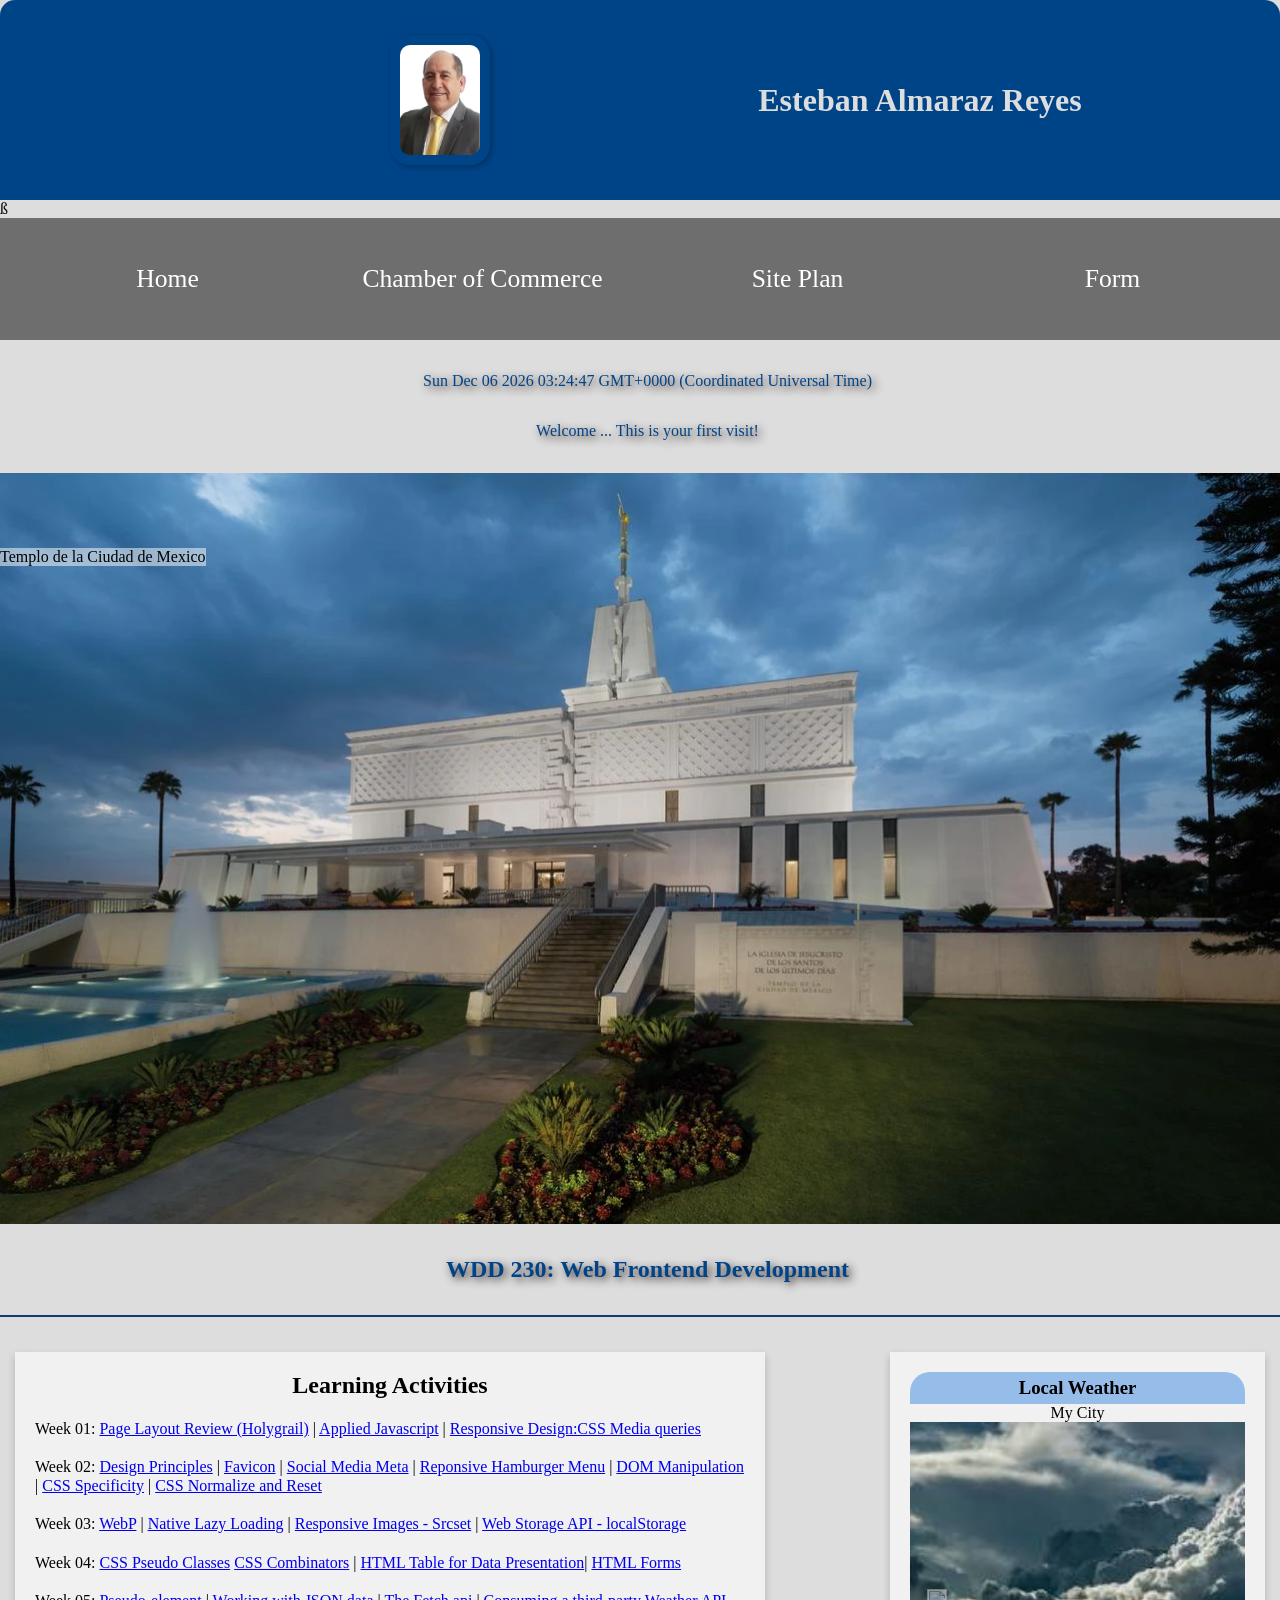
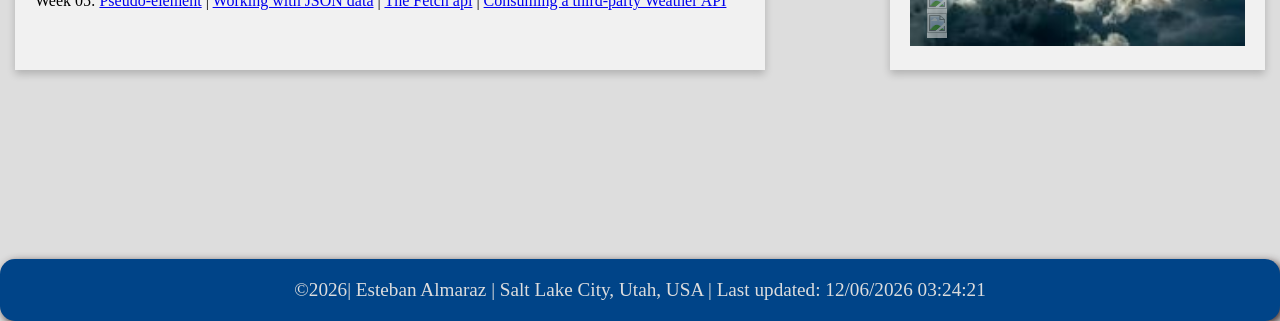
==== index.html @ e596eb3e "Add files via upload" ====
<!doctype html>
<html lang="en-US">
<head>
    <meta charset="utf-8">
    <meta name="viewport"    content="width=device-width, initial-scale=1.0">
    <meta name="description" content="WDD 230, Esteban Almaraz. Course Asignment Portal">
    <meta name="author"      content="Esteban Almaraz Reyes">
    <title>Esteban Almaraz - WDD 230 - Web Frontend Development</title>
    <meta name="WDD-230"     content="Lessons of the curse">
    <meta property = "og:image" content="images/westvalley.jpg">
    <meta property = "og:title" content="Give your self time for meditation">
    <meta property = "og:type"  content="Place to go">
    <meta property = "og:url"   content="https://www.facebook.com/groups/74202481072">

    <link rel="stylesheet" href="https://fonts.googleapis.com/css2?family=Material+Symbols+Outlined:opsz,wght,FILL,GRAD@24,400,0,0">
    <link rel="icon" href="favicon.png">
    <link href="https://fonts.googleapis.com/icon?family=Material+Icons"
      rel="stylesheet">

    <link href="styles/normalize.css" rel="stylesheet">
    <link href="styles/base.css"      rel="stylesheet">
    <link href="styles/larger.css"    rel="stylesheet">
</head> 
<body>
   


    <header class="header-wrapper">
            <div class="header">
                <img src="images/ear.webp" alt="Esteban Almaraz" loading="lazy" width="400" height="130">
                <div class="name">
                    <h1>  Esteban Almaraz Reyes </h1>
                </div> 
            </div> 
    </header>ß

     
    
        <nav class="main-navigation">
            <button id="menu"></button>
                <ul class="navigation" id="primaryNav">
                    <li><a href="index.html" class="active">Home</a></li>
                    <li><a href="chamber/index.html" title="Hidalgo Chamber of Commerce">Chamber of Commerce</a></li>
                    <li><a href="week01/chamber-site-plan.html" title="Site plan">Site Plan</a></li>
                    <li class="active"><a href="form.html" title = "Form">Form</a></li>
                </ul>
            
        </nav> 

        
        <main class="main-wrapper">

            <div id="current-date"  class="current-date"></div>
            <div id="visits" class="visits"></div>

            <div class="hero">
                <picture>
                    <source srcset="images/hero-small.webp" media="(max-width:500px)">
                    <source srcset="images/hero-medium.webp" media="(max-width:1000px)">
                    <img src="images/hero-large.webp" alt="hero image" loading="lazy" decoding="async" width="1000">
                </picture>
                <span>Templo de la Ciudad de Mexico</span>
            </div>  
            <div class="title-c">
                <h2>WDD 230: Web Frontend Development</h2>
                
            </div>
            <div class="line"></div>
       
            <div class="cards">
                <section class="card1">
                        <h2>Learning Activities</h2>
                        <ul>
                            <li><span>Week 01: </span>
                                <a href="week01/holygrail.html">Page Layout Review (Holygrail)</a> <span>|</span> 
                                <a href="https://codepen.io/ear2/pen/Babpvxg">Applied Javascript</a>                <span>|</span>
                                <a href="week01/media-query.html">Responsive Design:CSS Media queries</a>
                               
                            </li>
    
                            <li><span>Week 02: </span>
                                <a href="week02/design.html">Design Principles</a><span> | </span>
                                <a href="#">Favicon</a><span> | </span>
                                <a href="#">Social Media Meta</a><span> | </span>
                                <a href="#">Reponsive Hamburger Menu</a><span> | </span>
                                <a href="#">DOM Manipulation</a><span> | </span>
                                <a href="#">CSS Specificity</a><span> | </span>
                                <a href="#">CSS Normalize and Reset</a>
                            </li>
    
    
                            <li><span>Week 03: </span>
                                <a href="week03/images/landscape.webp">WebP</a><span> | </span>
                                <a href="week03/lazyload.html">Native Lazy Loading</a><span> | </span>
                                <a href="week03/responsive-images.html">Responsive Images - Srcset</a><span> | </span>
                                <a href="#">Web Storage API - localStorage</a>
                            </li>
    
                            <li><span>Week 04: </span>
                                <a href="https://codepen.io/ear2/pen/OJreYGb">CSS Pseudo Classes</a>
                                <a href="week04/images/Combinator-exercises.png">CSS Combinators</a><span> | </span>
                                <a href="https://codepen.io/ear2/pen/rNobOYL">HTML Table for Data Presentation</a><span>|</span>
                                <a href="week04/index.html">HTML Forms</a>
                            </li>
                            <li><span>Week 05: </span>
                                <a href="https://codepen.io/ear2/pen/gOEdOrO">Pseudo-element</a><span> | </span>
                                <a href="week05/new-ward-members.json">Working with JSON data</a><span> | </span>
                                <a href="week05/prophets.html">The Fetch api</a><span> | </span>
                                <a href="week05/weather.html">Consuming a third-party Weather API</a>
                            </li>
    
                        </ul>
                    
                </section>
            

                <section class="card2">
                    <h3>Local Weather</h3>
                    <div class="card-pic">
                        <p class="myCity">My City</p>
                        <img src="images/weather-image.jpeg" alt="Luces Celestiales">
                    
                        <div class="today">
                            <img id="graphic" src="" alt="">
                            <p id="description"></p>
                            <p id="temperature"></p>
                             <span id="current-temp"></span>
           
                            <span id="caption-desc"></span>
                            <figure>
                            <img src="" alt="" id="weather-icon" />
                            <figcaption></figcaption>
                            </figure>
                        </div>
                
                    </div>
                    

                </section>
                    
            </div>
            
            <iframe src="https://www.google.com/maps/embed?pb=!1m18!1m12!1m3!1d240813.22405980894!2d-99.32970737340695!3d19.425077801865736!2m3!1f0!2f0!3f0!3m2!1i1024!2i768!4f13.1!3m3!1m2!1s0x85d1fbc4648b0ee7%3A0x61382b34e9618369!2sMexico%20City%20Mexico%20Temple!5e0!3m2!1sen!2sus!4v1706159587006!5m2!1sen!2sus" width="600" height="450" style="border:0;" allowfullscreen="" loading="lazy" referrerpolicy="no-referrer-when-downgrade"></iframe>
        </main>

        <div class="foot">
            <p>  &copy;<span id="currentYear"></span>| Esteban Almaraz | Salt Lake City, Utah, USA | <span id="last-updated"></span></p>
        </div>
    <script src="scripts/getDates.js"></script>
    <script src="scripts/weather.js"></script>
</body>
</html>
---- styles/base.css ----
/*main page */
@import url('https://fonts.googleapis.com/css2?family=Great+Vibes&display=swap');
*{
  margin: 0;
  padding: 0;
  box-sizing: border-box;
}

:root {
    --primary:#ddd;
    --dark:#048;
    --light:#99c24d;
    --fondo:#e6c4a2;
    --shadow: 3px 3px 9px rgba(44, 25, 25, 0.9);
}




.card-title p{
  margin: 0;
	padding: .25rem;
	font-weight: 300;
	font-size: .5rem;
	font-family:'Times New Roman', Times, serif;
}

/*navigation part */

.main-navigation{
  position:sticky;
  top:10px;
  z-index: 99;
  background: rgba(0,0,0,0.5);
}

#menu{
  font-size: 1.5rem;
	border: 1px solid rgba(0,0,0,.3);
	padding: 3px 7px 6px;
	background-color: #eee;
	color: #000;
}

#menu::before {
	content: "☰";
}

#menu.open::before {
	content: "X";
}

.current-date, .visits{

  background-color: var(--primary);
  text-align: center;
  font-size: 1rem;
  color: var(--dark);
  text-shadow: var(--shadow);
  padding-left: 15px ;
  margin-top: 2rem;
  margin-bottom: 2rem;
}

html {
    background-color: var(--primary);

}

.navigation li{
  display: none;
}

.navigation li a{
  display: block;
	padding: 1rem;
	text-align: center;
	text-decoration: none;
	color: #fff;
}

.navigation li a:hover {

  background-color: #bbb;
	color: #333;
	font-weight: 700;
}

.open li {
  display: block;
  width: 100%;
}

.header {
    grid-column: 2;
    position: relative;
   
    display: grid;
    grid-template-columns: 1fr .75fr 1.25fr 1fr;
    
    grid-template-areas: 
      'left-blk img name name'
    
}

.header {
    background-color: #048;
    border-radius: 15px 15px 0 0;
 /*   box-shadow: var(--shadow);*/
    align-items: center;
} 
 
.header > img {
    grid-area: img;
    box-shadow: 2px 2px 6px 0px  rgba(0,0,0,0.3);
    width: 100px;
    max-width: 100px;
    padding: 10px 10px 10px 10px; 

}

.header .name {
    grid-area: name;
    text-align: center;
    background-color: var(--dark); 
    color:var(--primary);
  

}


nav {
  
    background-color: #36454f;
  

  }

    nav ul {
      margin: 0;
      padding: 10px; 
      overflow: hidden;
      color: white;
    }
  
  nav ul li {
    color: white;
  }
  
  nav .menu ul li a {
    display:inline-block;
    align-items: center;
      color: #fff;
      text-align: center;
      padding: .25rem;
      text-decoration: none;
      font-size: 1rem;
      text-transform: uppercase;
    }
  
    nav li a:hover{
      background-color: #4f5261;
    }
    
    .header img {
        display: block;
        margin-left: auto;
        margin-right: auto;
        width: 200%;
        border-radius: 20px;
      }

 


.name > h1 {
    font-size: 2rem ;
}

ul li {
    margin: 20px 0;
    list-style: none;
}

ul li h3 a{
    text-decoration: none;
    font-size: 1rem;
    font-family: "fontello";
    font-weight:600;
}


.line {
    border: .6px solid rgb(11, 60, 123);
}

/* responsive menu */

.responsive li{
  display: block;
}

.responsive li a:hover{
  background-color: #8a8e8a;
  color: white;
}

.title-c {

    background-color: var(--primary);
    text-align: center;
    font-size: 1rem;
    color: var(--dark);
    text-shadow: var(--shadow);
    padding-left: 15px ;
    margin-top: 2rem;
    margin-bottom: 2rem;
  
    
}

.classes-detalle{
  margin-left: 10%;
  margin-right: 10%;
}

.foot {
 /*  grid-area: foot;
    grid-column: 2;
    grid-row: 4; */
    background-color: var(--dark);
    color: var(--primary);
    padding: 20px;
    text-align: center;
    border-radius: 15px;
    box-shadow: var(--shadow);
    font-size: 1.2em;
       
}

.card1 {
  padding: 10px;
}
.card1 ul{
  text-align: left;
}
.card1, .card2{
  box-sizing: border-box;

}

  .card1, .card2{
    box-shadow: 0 4px 8px 0 rgba(0, 0, 0, 0.2);
    padding: 20px;
    text-align: center;
    background-color: #f1f1f1;
    position: relative;
  }
  
  .card1 h3, .card2 h3{
    background-color: rgb(150, 189, 233);
    color: black;
    padding: 5px;
    border-top-left-radius: 20px;
    border-top-right-radius:20px;
    
  }             
  
  .card2{
    position: relative;
  }
  .card1 h3{
    top: 30px;
  }
  .card p {
    padding:40px;
  }
       
  .card1{
    grid-area: card1;
  }

  .card2{
    grid-area: card2;
  }

  
  .cards{
    display: grid;
    grid-template-columns: 100%;
    grid-template-areas: 
    "card1"
    "."
    "card2";
  }



  .cards{
    margin-top: 20px;
    margin-bottom: 20px;
  }

  .card-pic{
    position: relative;
    
  }
    .card-pic img{
      height: 100%;
      width: 100%;
    }
  
  .today{
    position: absolute;
    bottom: 5%;
    left: 5%;
    opacity: .5;
    background-color: white;
    font-size: 1rem;
  }

  iframe {
    margin-left: 5%;
    margin-right: 5%;
    width: 90%;
    height: auto;
    padding-right: 1rem;
}

  .hero {
    position: relative;
    

  }
  .hero img{
    width: 100%;
    height: auto;
    display: block;
  }
  .hero span {
    position: absolute;
    top: 10%;
    
    background-color: rgba(255, 255, 255, 0.5);
    text-align: center;
}
---- styles/larger.css ----
@media screen and (min-width:750px){

  .header{
    display: grid;
    grid-template-rows: 200px;
  }
  
  #menu{
    display: none;
  }

  .navigation {
    display: flex;
    flex-direction: row;
    justify-content: space-around;
    text-align: center;
    color: #000;
    font-size: 1.6em;
  }
  

  .name{
    font-size: 1.5em;
  }
  
  .navigation li{
    display: block;
    flex: 1 1 100%;
  }

  .card1{
    grid-area: card1;
  }

  .card2{
    grid-area: card2;
  }

  .cards{
   display: grid;
    grid-template-columns: 60% 10% auto;
    grid-template-areas: 
    "card1 . card2";
    

  }

  .cards {
    padding: 15px;
  }

  


}
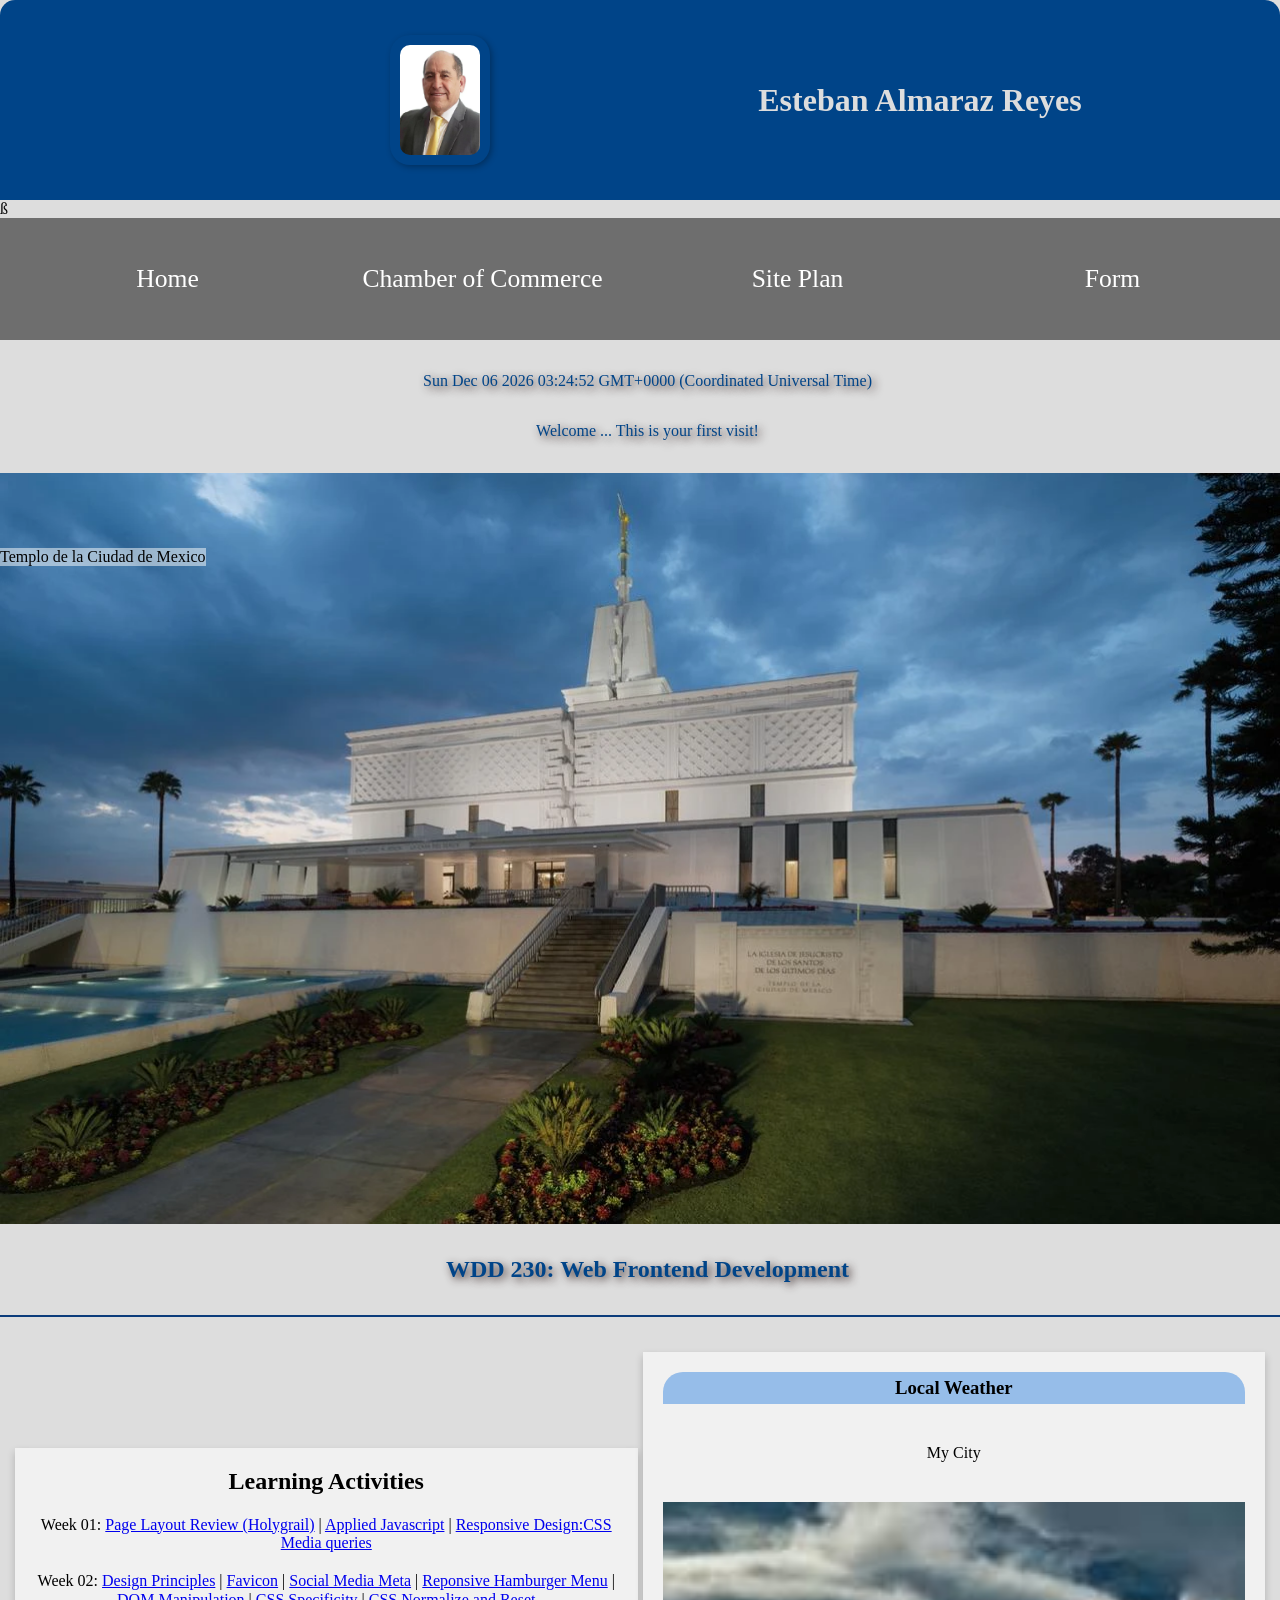
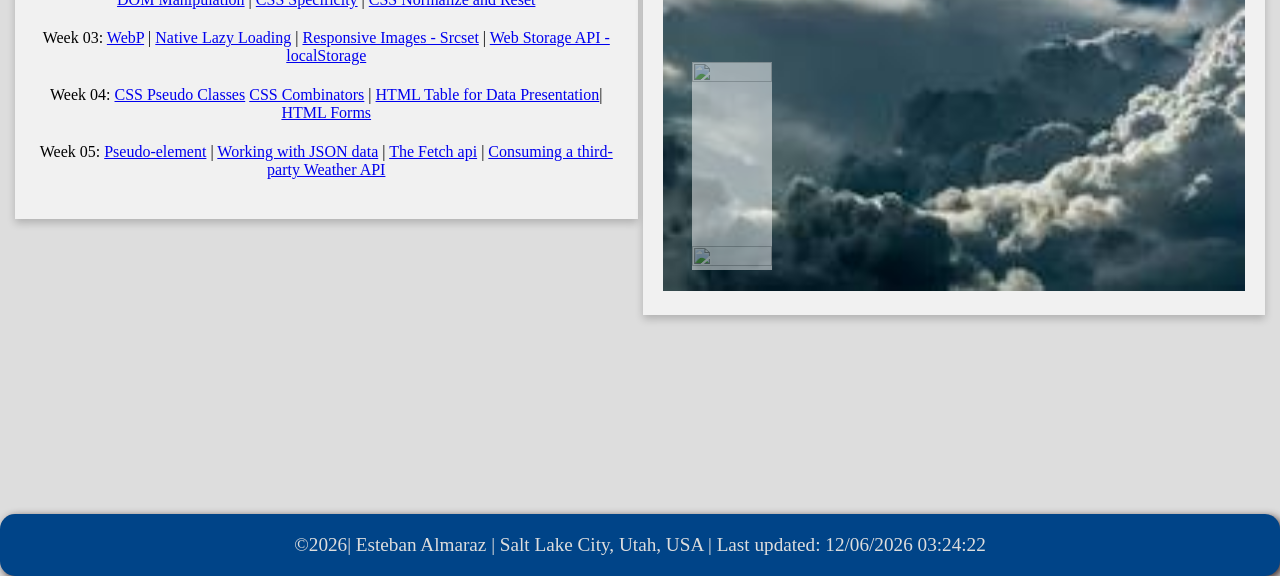
==== commit f663bce4: "Update index.html" ====
--- a/index.html
+++ b/index.html
@@ -68,7 +68,7 @@
             <div class="line"></div>
        
             <div class="cards">
-                <section class="card1">
+                <section class="card">
                         <h2>Learning Activities</h2>
                         <ul>
                             <li><span>Week 01: </span>
@@ -114,7 +114,7 @@
                 </section>
             
 
-                <section class="card2">
+                <section class="card">
                     <h3>Local Weather</h3>
                     <div class="card-pic">
                         <p class="myCity">My City</p>
--- a/styles/base.css
+++ b/styles/base.css
@@ -249,7 +249,7 @@
 
 }
 
-  .card1, .card2{
+  .card{
     box-shadow: 0 4px 8px 0 rgba(0, 0, 0, 0.2);
     padding: 20px;
     text-align: center;
@@ -257,7 +257,7 @@
     position: relative;
   }
   
-  .card1 h3, .card2 h3{
+  .card h3{
     background-color: rgb(150, 189, 233);
     color: black;
     padding: 5px;
@@ -265,23 +265,12 @@
     border-top-right-radius:20px;
     
   }             
-  
-  .card2{
-    position: relative;
-  }
-  .card1 h3{
+
+  .card h3{
     top: 30px;
   }
   .card p {
     padding:40px;
-  }
-       
-  .card1{
-    grid-area: card1;
-  }
-
-  .card2{
-    grid-area: card2;
   }
 
   
--- a/styles/larger.css
+++ b/styles/larger.css
@@ -38,11 +38,10 @@
 
   .cards{
    display: grid;
-    grid-template-columns: 60% 10% auto;
-    grid-template-areas: 
-    "card1 . card2";
+    grid-template-columns: repeat(auto-fit, minmax(300px, 1fr));
+    grid-gap:5px;
+    align-items:center;
     
-
   }
 
   .cards {
@@ -52,4 +51,4 @@
   
 
 
-}+}
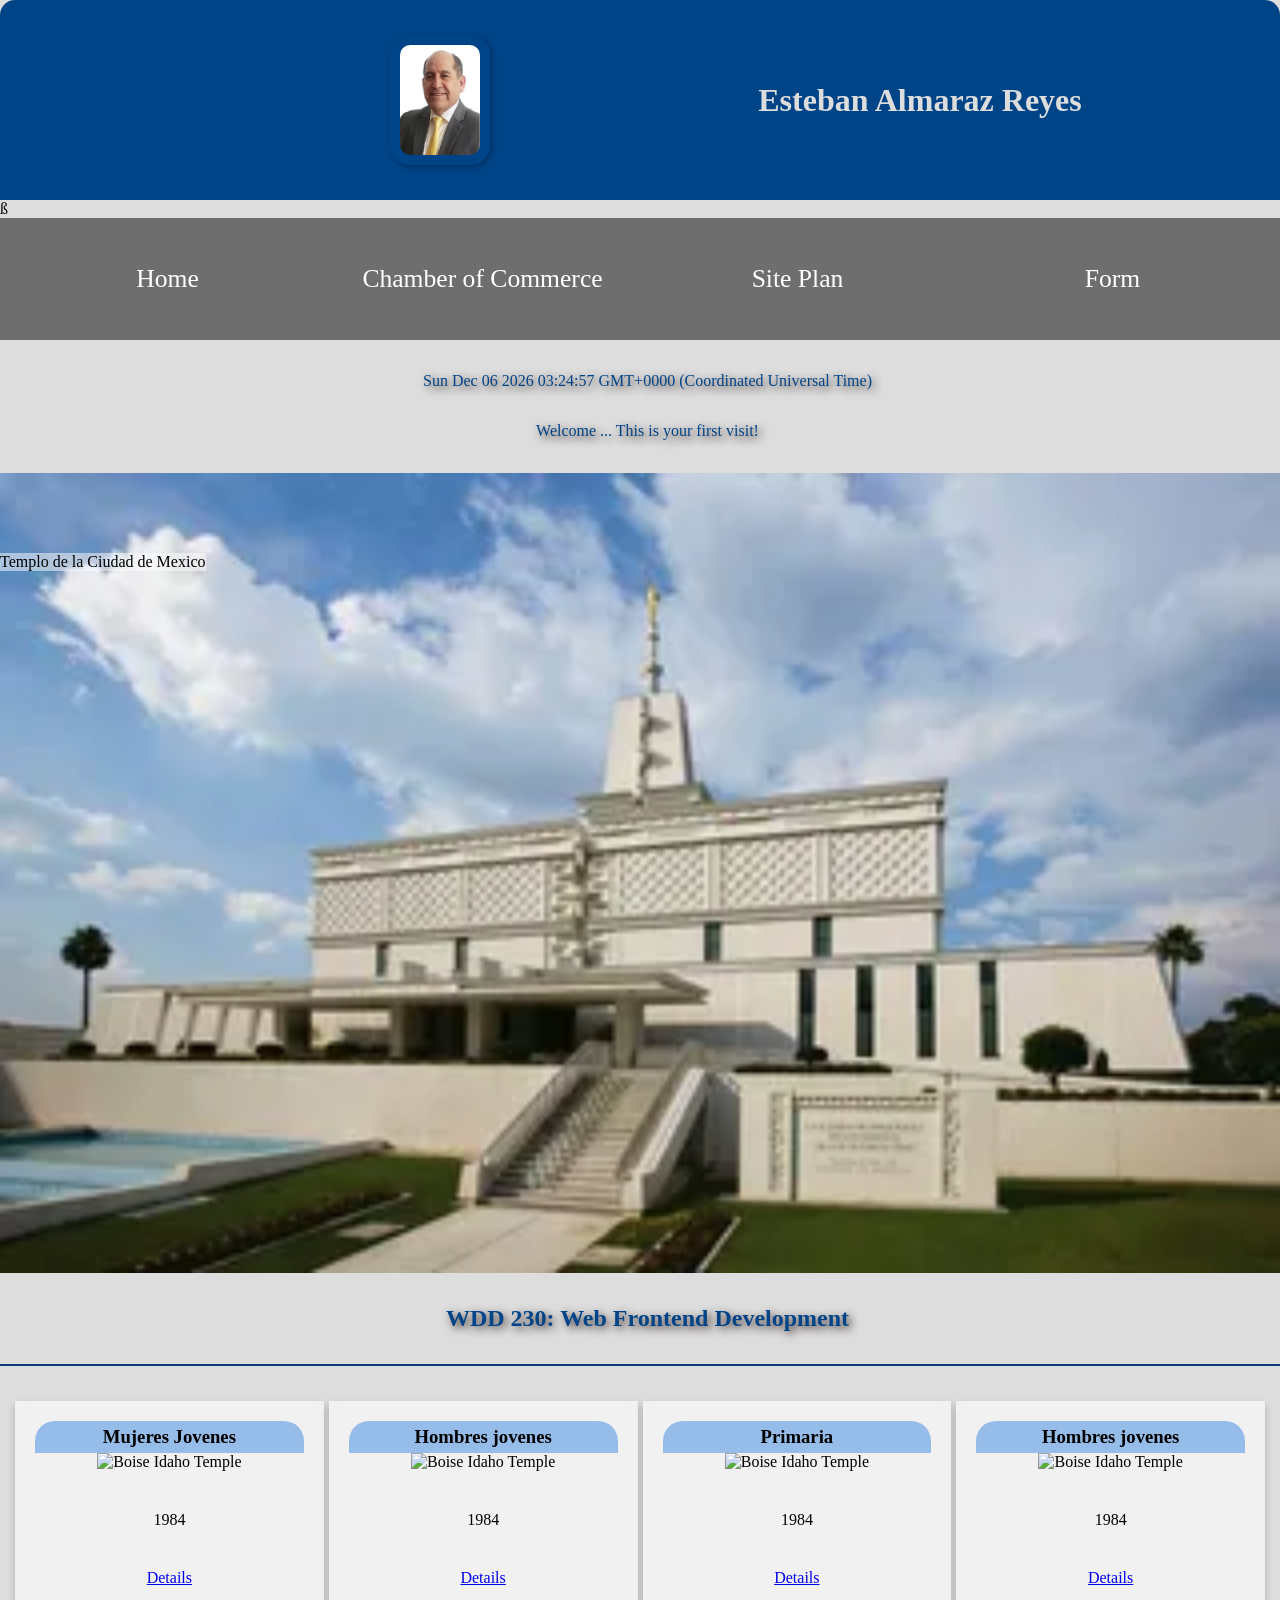
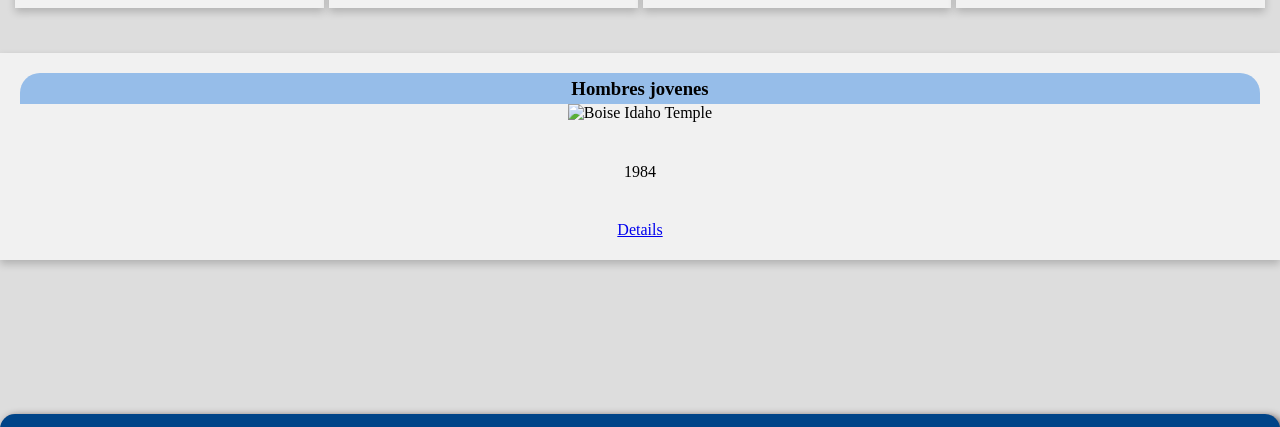
==== commit 6bcec126: "Update index.html" ====
--- a/index.html
+++ b/index.html
@@ -69,77 +69,42 @@
        
             <div class="cards">
                 <section class="card">
-                        <h2>Learning Activities</h2>
-                        <ul>
-                            <li><span>Week 01: </span>
-                                <a href="week01/holygrail.html">Page Layout Review (Holygrail)</a> <span>|</span> 
-                                <a href="https://codepen.io/ear2/pen/Babpvxg">Applied Javascript</a>                <span>|</span>
-                                <a href="week01/media-query.html">Responsive Design:CSS Media queries</a>
-                               
-                            </li>
-    
-                            <li><span>Week 02: </span>
-                                <a href="week02/design.html">Design Principles</a><span> | </span>
-                                <a href="#">Favicon</a><span> | </span>
-                                <a href="#">Social Media Meta</a><span> | </span>
-                                <a href="#">Reponsive Hamburger Menu</a><span> | </span>
-                                <a href="#">DOM Manipulation</a><span> | </span>
-                                <a href="#">CSS Specificity</a><span> | </span>
-                                <a href="#">CSS Normalize and Reset</a>
-                            </li>
-    
-    
-                            <li><span>Week 03: </span>
-                                <a href="week03/images/landscape.webp">WebP</a><span> | </span>
-                                <a href="week03/lazyload.html">Native Lazy Loading</a><span> | </span>
-                                <a href="week03/responsive-images.html">Responsive Images - Srcset</a><span> | </span>
-                                <a href="#">Web Storage API - localStorage</a>
-                            </li>
-    
-                            <li><span>Week 04: </span>
-                                <a href="https://codepen.io/ear2/pen/OJreYGb">CSS Pseudo Classes</a>
-                                <a href="week04/images/Combinator-exercises.png">CSS Combinators</a><span> | </span>
-                                <a href="https://codepen.io/ear2/pen/rNobOYL">HTML Table for Data Presentation</a><span>|</span>
-                                <a href="week04/index.html">HTML Forms</a>
-                            </li>
-                            <li><span>Week 05: </span>
-                                <a href="https://codepen.io/ear2/pen/gOEdOrO">Pseudo-element</a><span> | </span>
-                                <a href="week05/new-ward-members.json">Working with JSON data</a><span> | </span>
-                                <a href="week05/prophets.html">The Fetch api</a><span> | </span>
-                                <a href="week05/weather.html">Consuming a third-party Weather API</a>
-                            </li>
-    
-                        </ul>
-                    
+                        <h3>Mujeres Jovenes</h3>
+                       <img src="https://assets.ldscdn.org/c6/07/c6077e1778bfdf5a91569ab3acf57e9c31a7175f/boise_idaho_temple_sunshine.jpeg" alt="Boise Idaho Temple" />
+            			<p>1984</p>
+            			<a href="https://www.churchofjesuschrist.org/temples/details/boise-idaho-temple?lang=eng" target="_blank">Details
+            			</a>             
                 </section>
             
-
                 <section class="card">
-                    <h3>Local Weather</h3>
-                    <div class="card-pic">
-                        <p class="myCity">My City</p>
-                        <img src="images/weather-image.jpeg" alt="Luces Celestiales">
-                    
-                        <div class="today">
-                            <img id="graphic" src="" alt="">
-                            <p id="description"></p>
-                            <p id="temperature"></p>
-                             <span id="current-temp"></span>
-           
-                            <span id="caption-desc"></span>
-                            <figure>
-                            <img src="" alt="" id="weather-icon" />
-                            <figcaption></figcaption>
-                            </figure>
-                        </div>
-                
-                    </div>
-                    
-
+                        <h3>Hombres jovenes</h3>
+                       <img src="https://assets.ldscdn.org/c6/07/c6077e1778bfdf5a91569ab3acf57e9c31a7175f/boise_idaho_temple_sunshine.jpeg" alt="Boise Idaho Temple" />
+            			<p>1984</p>
+            			<a href="https://www.churchofjesuschrist.org/temples/details/boise-idaho-temple?lang=eng" target="_blank">Details
+            			</a>             
                 </section>
-                    
+                 <section class="card">
+                        <h3>Primaria</h3>
+                       <img src="https://assets.ldscdn.org/c6/07/c6077e1778bfdf5a91569ab3acf57e9c31a7175f/boise_idaho_temple_sunshine.jpeg" alt="Boise Idaho Temple" />
+            			<p>1984</p>
+            			<a href="https://www.churchofjesuschrist.org/temples/details/boise-idaho-temple?lang=eng" target="_blank">Details
+            			</a>             
+                </section> 
+                <section class="card">
+                        <h3>Hombres jovenes</h3>
+                       <img src="https://assets.ldscdn.org/c6/07/c6077e1778bfdf5a91569ab3acf57e9c31a7175f/boise_idaho_temple_sunshine.jpeg" alt="Boise Idaho Temple" />
+            			<p>1984</p>
+            			<a href="https://www.churchofjesuschrist.org/temples/details/boise-idaho-temple?lang=eng" target="_blank">Details
+            			</a>             
+                </section>
             </div>
-            
+            <section class="card">
+                        <h3>Hombres jovenes</h3>
+                       <img src="https://assets.ldscdn.org/c6/07/c6077e1778bfdf5a91569ab3acf57e9c31a7175f/boise_idaho_temple_sunshine.jpeg" alt="Boise Idaho Temple" />
+            			<p>1984</p>
+            			<a href="https://www.churchofjesuschrist.org/temples/details/boise-idaho-temple?lang=eng" target="_blank">Details
+            			</a>             
+                </section>
             <iframe src="https://www.google.com/maps/embed?pb=!1m18!1m12!1m3!1d240813.22405980894!2d-99.32970737340695!3d19.425077801865736!2m3!1f0!2f0!3f0!3m2!1i1024!2i768!4f13.1!3m3!1m2!1s0x85d1fbc4648b0ee7%3A0x61382b34e9618369!2sMexico%20City%20Mexico%20Temple!5e0!3m2!1sen!2sus!4v1706159587006!5m2!1sen!2sus" width="600" height="450" style="border:0;" allowfullscreen="" loading="lazy" referrerpolicy="no-referrer-when-downgrade"></iframe>
         </main>
 
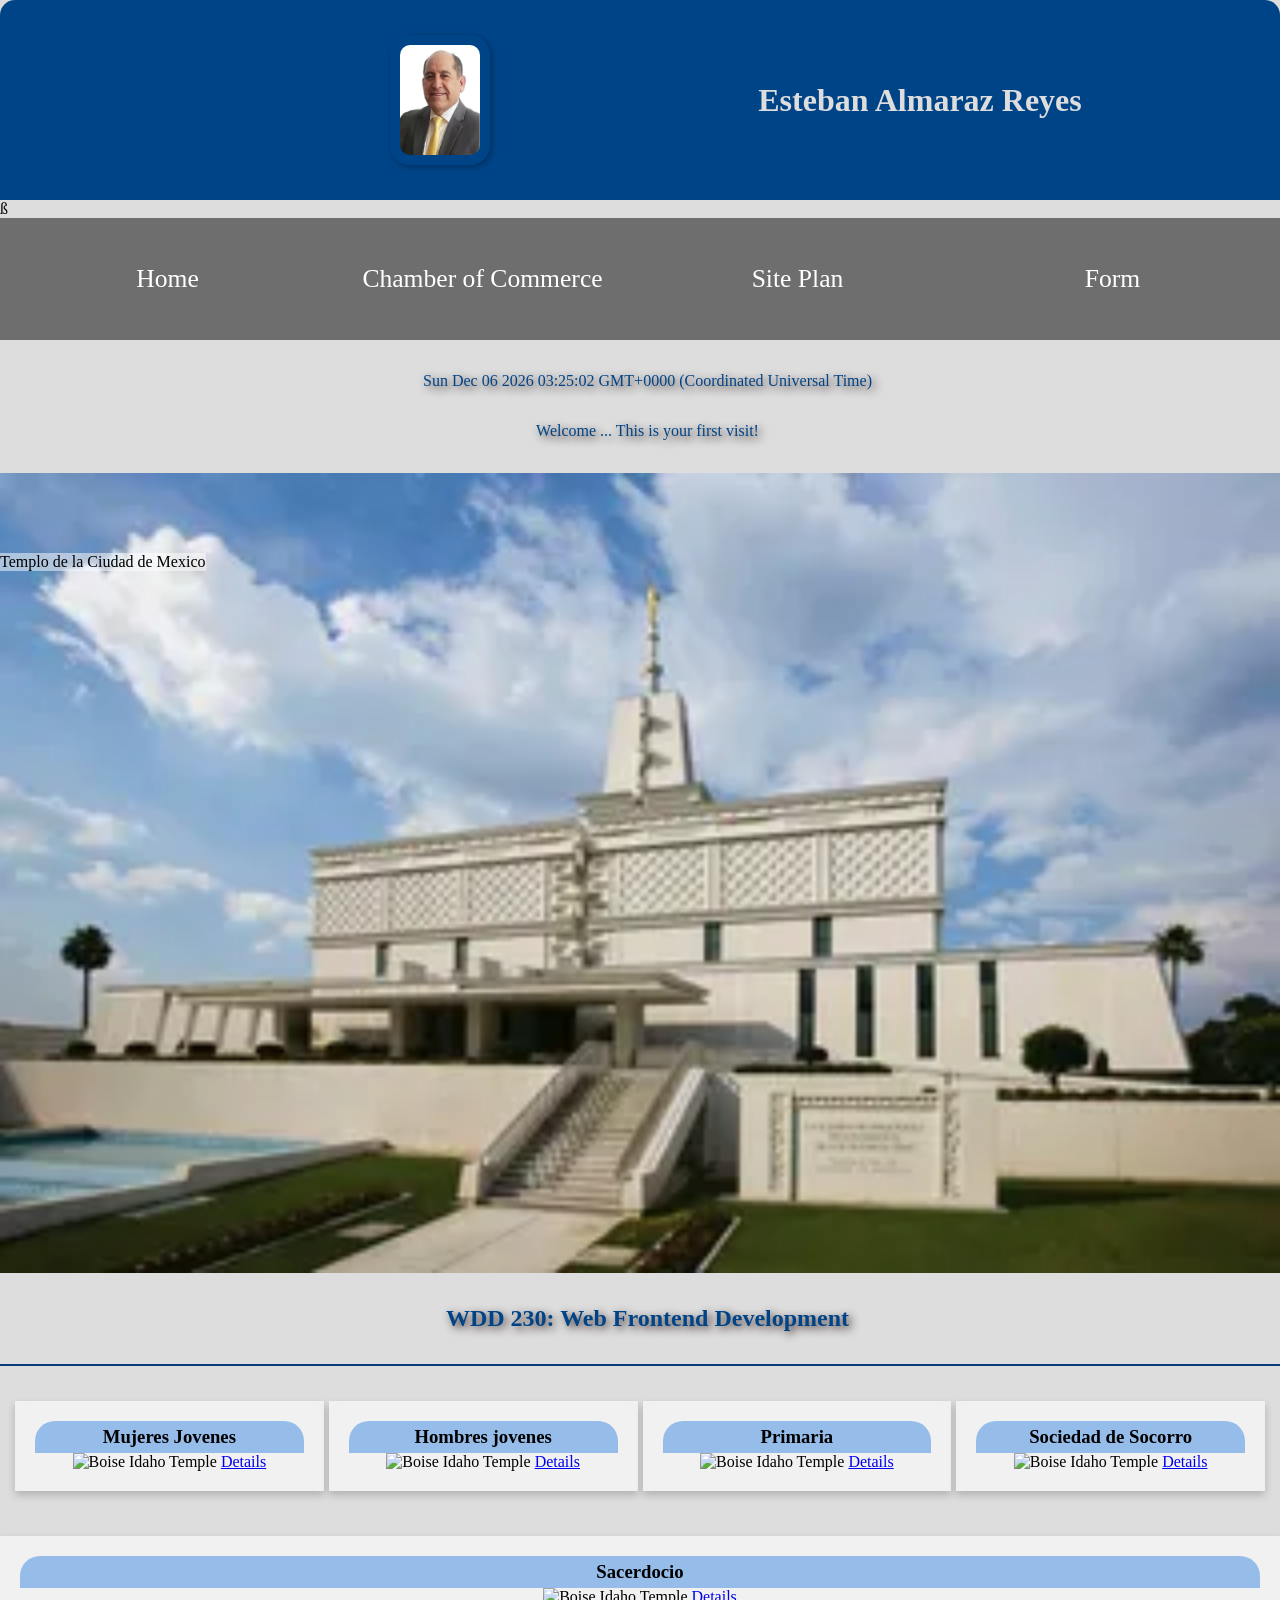
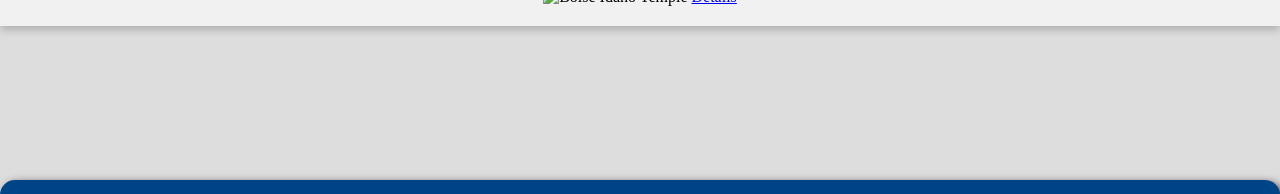
==== commit 6c9585bc: "Update index.html" ====
--- a/index.html
+++ b/index.html
@@ -71,7 +71,7 @@
                 <section class="card">
                         <h3>Mujeres Jovenes</h3>
                        <img src="https://assets.ldscdn.org/c6/07/c6077e1778bfdf5a91569ab3acf57e9c31a7175f/boise_idaho_temple_sunshine.jpeg" alt="Boise Idaho Temple" />
-            			<p>1984</p>
+            			
             			<a href="https://www.churchofjesuschrist.org/temples/details/boise-idaho-temple?lang=eng" target="_blank">Details
             			</a>             
                 </section>
@@ -79,32 +79,31 @@
                 <section class="card">
                         <h3>Hombres jovenes</h3>
                        <img src="https://assets.ldscdn.org/c6/07/c6077e1778bfdf5a91569ab3acf57e9c31a7175f/boise_idaho_temple_sunshine.jpeg" alt="Boise Idaho Temple" />
-            			<p>1984</p>
+            		
             			<a href="https://www.churchofjesuschrist.org/temples/details/boise-idaho-temple?lang=eng" target="_blank">Details
             			</a>             
                 </section>
                  <section class="card">
                         <h3>Primaria</h3>
                        <img src="https://assets.ldscdn.org/c6/07/c6077e1778bfdf5a91569ab3acf57e9c31a7175f/boise_idaho_temple_sunshine.jpeg" alt="Boise Idaho Temple" />
-            			<p>1984</p>
+            			
             			<a href="https://www.churchofjesuschrist.org/temples/details/boise-idaho-temple?lang=eng" target="_blank">Details
             			</a>             
                 </section> 
                 <section class="card">
-                        <h3>Hombres jovenes</h3>
+                        <h3>Sociedad de Socorro</h3>
                        <img src="https://assets.ldscdn.org/c6/07/c6077e1778bfdf5a91569ab3acf57e9c31a7175f/boise_idaho_temple_sunshine.jpeg" alt="Boise Idaho Temple" />
-            			<p>1984</p>
+            			
             			<a href="https://www.churchofjesuschrist.org/temples/details/boise-idaho-temple?lang=eng" target="_blank">Details
             			</a>             
                 </section>
             </div>
             <section class="card">
-                        <h3>Hombres jovenes</h3>
+                        <h3>Sacerdocio</h3>
                        <img src="https://assets.ldscdn.org/c6/07/c6077e1778bfdf5a91569ab3acf57e9c31a7175f/boise_idaho_temple_sunshine.jpeg" alt="Boise Idaho Temple" />
-            			<p>1984</p>
             			<a href="https://www.churchofjesuschrist.org/temples/details/boise-idaho-temple?lang=eng" target="_blank">Details
             			</a>             
-                </section>
+            </section>
             <iframe src="https://www.google.com/maps/embed?pb=!1m18!1m12!1m3!1d240813.22405980894!2d-99.32970737340695!3d19.425077801865736!2m3!1f0!2f0!3f0!3m2!1i1024!2i768!4f13.1!3m3!1m2!1s0x85d1fbc4648b0ee7%3A0x61382b34e9618369!2sMexico%20City%20Mexico%20Temple!5e0!3m2!1sen!2sus!4v1706159587006!5m2!1sen!2sus" width="600" height="450" style="border:0;" allowfullscreen="" loading="lazy" referrerpolicy="no-referrer-when-downgrade"></iframe>
         </main>
 
